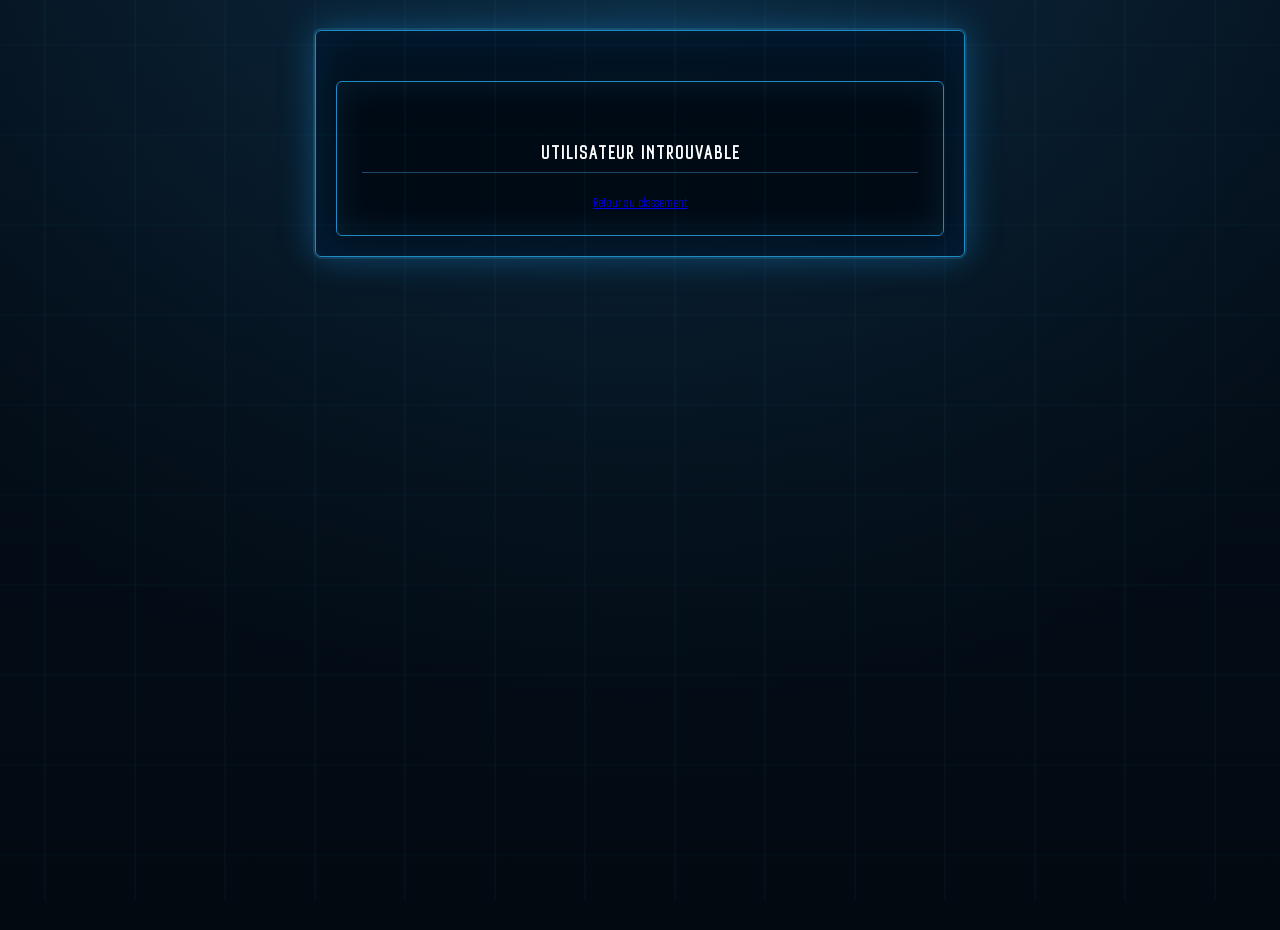
==== ressources/apps/profile.html @ 447d9256 "initialisation" ====
<!DOCTYPE html>
<html lang="fr">
<head>
  <meta charset="UTF-8">
  <title>Profil - RANKED DU SPORT</title>
  <link rel="stylesheet" href="../ui_design/style.css">
</head>
<body>
<div class="container">
  <div id="profile"></div>
</div>

<script src="../data_script/script.js"></script>
<script src="../data_script/users.js"></script>
<script src="../data_script/profile.js"></script>
</body>
</html>
---- ressources/ui_design/style.css ----
@font-face {
  font-family: "RL";
  src: url("../font/Bourgeois.ttf") format("truetype");
}

* {
  box-sizing: border-box;
}

body {
  margin: 0;
  min-height: 100vh;
  color: #dff6ff;
  font-family: "RL", Arial, sans-serif;
  background:
    linear-gradient(rgba(4, 18, 31, 0.55), rgba(2, 8, 15, 0.9)),
    radial-gradient(circle at top, #16496a, #06111e 70%);
}

body::before {
  content: "";
  position: fixed;
  inset: 0;
  background:
    linear-gradient(90deg, transparent 49%, rgba(74, 197, 255, .08) 50%, transparent 51%),
    linear-gradient(0deg, transparent 49%, rgba(74, 197, 255, .05) 50%, transparent 51%);
  background-size: 90px 90px;
  pointer-events: none;
}

.container {
  width: min(95%, 650px);
  margin: 30px auto;
  padding: 20px;
  background: rgba(2, 17, 31, 0.88);
  border: 1px solid #1e8bc3;
  border-radius: 6px;
  box-shadow:
    0 0 0 2px rgba(87, 202, 255, 0.12),
    0 0 35px rgba(32, 169, 255, 0.35),
    inset 0 0 45px rgba(0, 140, 255, 0.12);
}

h1 {
  text-align: center;
  margin: 0 0 25px;
  font-size: 48px;
  font-weight: 300;
  letter-spacing: 4px;
  color: #9ee9ff;
  text-transform: uppercase;
  text-shadow: 0 0 12px #38bdf8;
}

h2 {
  margin-top: 30px;
  padding-bottom: 8px;
  color: white;
  font-size: 22px;
  text-transform: uppercase;
  letter-spacing: 2px;
  border-bottom: 1px solid rgba(80, 190, 255, .35);
}

label {
  display: block;
  margin-top: 15px;
  margin-bottom: 6px;
  color: #c7eaff;
  font-size: 16px;
  text-transform: uppercase;
}

input {
  width: 100%;
  padding: 13px 14px;
  background: rgba(1, 10, 20, .85);
  border: 1px solid #246b92;
  border-radius: 4px;
  color: white;
  font-size: 18px;
  outline: none;
  box-shadow: inset 0 0 12px rgba(56, 189, 248, .12);
}

input:focus {
  border-color: #7dd3fc;
  box-shadow:
    0 0 10px rgba(56, 189, 248, .7),
    inset 0 0 12px rgba(56, 189, 248, .2);
}

.optional {
  margin-top: 18px;
  padding: 12px;
  background: rgba(7, 28, 48, .9);
  border: 1px solid rgba(80, 190, 255, .35);
  border-radius: 4px;
}

.optional input {
  width: auto;
}

button {
  margin-top: 30px;
  width: 100%;
  padding: 14px;
  border: 1px solid #7dd3fc;
  border-radius: 5px;
  background: linear-gradient(#eefaff, #60c8ff 45%, #0e6fa3);
  color: #062033;
  font-size: 20px;
  font-weight: bold;
  text-transform: uppercase;
  cursor: pointer;
  box-shadow:
    0 0 14px rgba(56, 189, 248, .8),
    inset 0 2px 0 rgba(255,255,255,.8);
}

button:hover {
  filter: brightness(1.15);
}

.result-card {
  margin-top: 30px;
  padding: 25px;
  text-align: center;
  background: rgba(1, 10, 20, .92);
  border: 1px solid #1e8bc3;
  border-radius: 6px;
  box-shadow: inset 0 0 35px rgba(56, 189, 248, .12);
}

.rank-grid {
  display: grid;
  grid-template-columns: repeat(auto-fit, minmax(160px, 1fr));
  gap: 18px;
  margin-top: 20px;
}

.rank-box {
  padding: 18px;
  background: linear-gradient(rgba(7, 31, 52, .95), rgba(2, 10, 18, .95));
  border: 1px solid rgba(125, 211, 252, .35);
  border-radius: 5px;
  box-shadow: inset 0 0 25px rgba(56, 189, 248, .08);
}

.rank-box h3 {
  margin-top: 0;
  color: #9ee9ff;
  text-transform: uppercase;
}

.rank-img {
  width: 110px;
  height: auto;
}

.global-rank {
  width: 170px;
  height: auto;
}

.error {
  margin-top: 20px;
  padding: 15px;
  background: rgba(127, 29, 29, .9);
  border: 1px solid #ef4444;
  border-radius: 5px;
}

/* LEADERBOARD */

#leaderboard {
  margin-top: 20px;
}

.nav-links {
  text-align: center;
  margin-bottom: 20px;
}

.nav-links a,
.back-link {
  color: #7dd3fc;
  text-decoration: none;
  font-size: 18px;
  font-weight: bold;
}

.nav-links a:hover,
.back-link:hover {
  text-shadow: 0 0 10px #38bdf8;
}

.leaderboard-row {
  display: grid;
  grid-template-columns: 50px 70px 1fr;
  align-items: center;
  gap: 15px;
  padding: 12px;
  margin-bottom: 10px;
  background: rgba(2, 17, 31, 0.88);
  border: 1px solid rgba(125, 211, 252, .35);
  border-radius: 6px;
  color: white;
  text-decoration: none;
  transition: 0.15s;
}

.leaderboard-row:hover {
  background: rgba(20, 60, 90, 0.9);
  transform: translateY(-2px);
}

.leaderboard-position {
  font-size: 26px;
  font-weight: bold;
  color: #7dd3fc;
  text-align: center;
}

.leaderboard-rank {
  width: 64px;
  height: 64px;
  object-fit: contain;
  display: block;
}

.leaderboard-user {
  font-size: 24px;
  font-weight: bold;
  color: #dff6ff;
}

.leaderboard-rank-name {
  display: none;
}
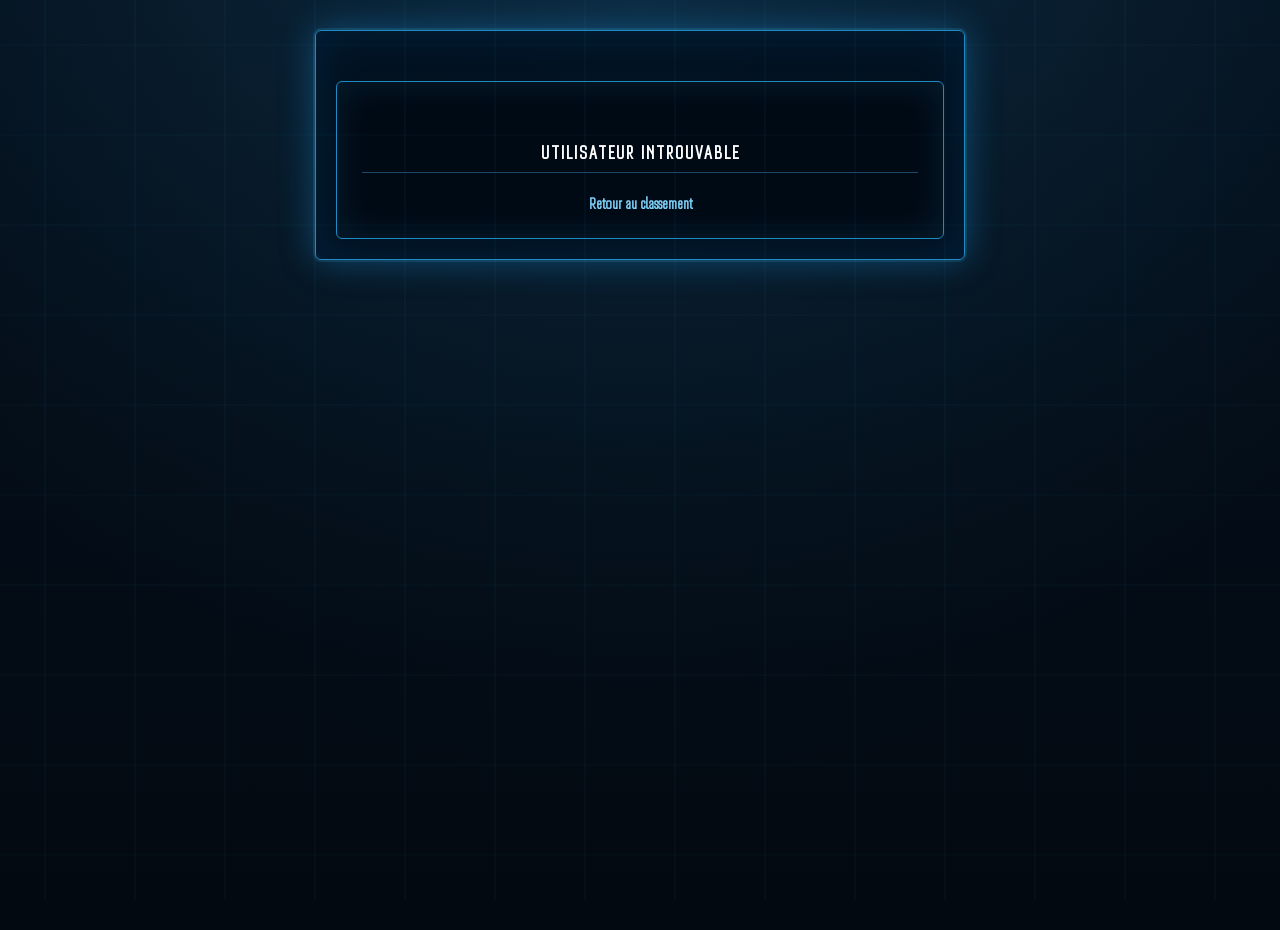
==== commit b8e1cbe4: "mise a jour 1.1" ====
--- a/ressources/apps/profile.html
+++ b/ressources/apps/profile.html
@@ -2,7 +2,7 @@
 <html lang="fr">
 <head>
   <meta charset="UTF-8">
-  <title>Profil - RANKED DU SPORT</title>
+  <title>Profil - SPORTSMATE</title>
   <link rel="stylesheet" href="../ui_design/style.css">
 </head>
 <body>
--- a/ressources/ui_design/style.css
+++ b/ressources/ui_design/style.css
@@ -183,7 +183,7 @@
   margin-bottom: 20px;
 }
 
-.nav-links a,
+a,
 .back-link {
   color: #7dd3fc;
   text-decoration: none;
@@ -191,7 +191,7 @@
   font-weight: bold;
 }
 
-.nav-links a:hover,
+a:hover,
 .back-link:hover {
   text-shadow: 0 0 10px #38bdf8;
 }
@@ -238,4 +238,74 @@
 
 .leaderboard-rank-name {
   display: none;
+}
+select {
+  width: 100%;
+  padding: 13px 14px;
+  background: rgba(1, 10, 20, .85);
+  border: 1px solid #246b92;
+  border-radius: 4px;
+  color: white;
+  font-size: 18px;
+  outline: none;
+}
+
+
+
+
+
+
+
+
+.rank-doc {
+  width: fit-content;
+  max-width: 100%;
+  margin: 35px auto 0;
+  padding: 12px 16px;
+
+  background: rgba(2, 17, 31, 0.88);
+  border: 1px solid rgba(125, 211, 252, .35);
+  border-radius: 6px;
+
+  box-shadow: inset 0 0 25px rgba(56, 189, 248, .08);
+}
+
+.rank-doc summary {
+  cursor: pointer;
+  font-size: 20px;
+  font-weight: bold;
+  color: #9ee9ff;
+  text-transform: uppercase;
+  text-align: center;
+}
+
+#rankDocumentation {
+  margin-top: 15px;
+}
+
+.rank-doc-row {
+  display: grid;
+  grid-template-columns: 48px 150px;
+  align-items: center;
+  gap: 12px;
+
+  width: fit-content;
+  margin-bottom: 8px;
+  padding: 8px 10px;
+
+  background: rgba(1, 10, 20, .75);
+  border: 1px solid rgba(125, 211, 252, .25);
+  border-radius: 5px;
+}
+
+.rank-doc-row img {
+  width: 42px;
+  height: 42px;
+  object-fit: contain;
+}
+
+.rank-doc-row span {
+  font-size: 18px;
+  font-weight: bold;
+  white-space: nowrap;
 }
